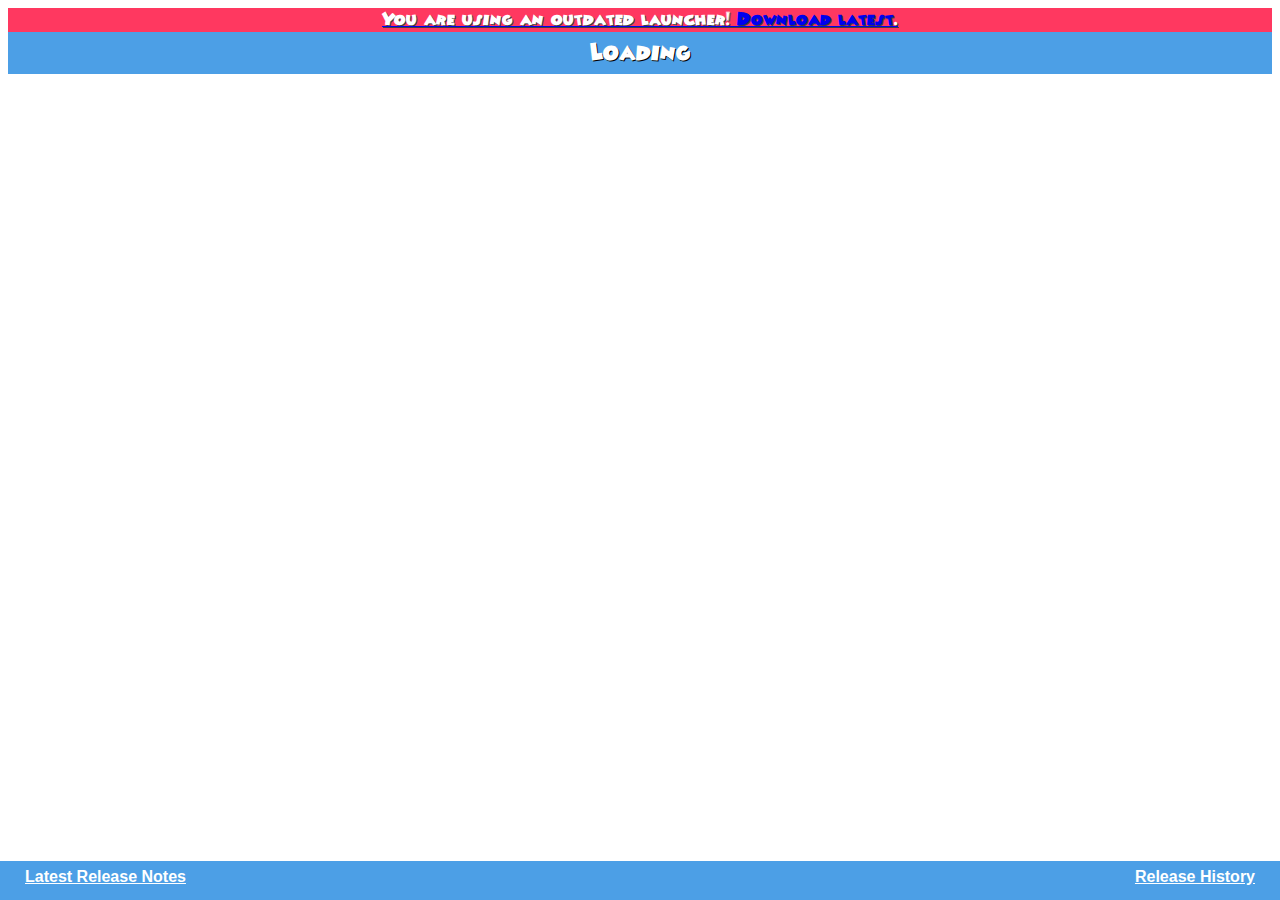
==== index.html @ 94ca9c32 "Initial commit" ====
<!doctype html>
<html>
<head>
    <title>Project Altis Launcher</title>
    <script src="https://ajax.googleapis.com/ajax/libs/jquery/3.2.1/jquery.min.js"></script>
    <link rel="stylesheet" href="https://projectaltis.com/min/?g=css">
    <meta name="viewport" content="width=device-width, initial-scale=1">
    <style>
        @font-face {
            font-family: 'Minnie';
            src: url([data-uri]) format('woff'),
            url('Minnie.ttf') format('truetype');
            font-weight: normal;
            font-style: normal;
        }
    </style>
    <style>
        div{
          font-family:sans-serif;
        }
        .title{
          background:#4c9fe6;
          font-size:22px;
          text-align:center;
          font-weight:600;
          padding-top:10px;
          padding-bottom:10px;
          color:white;
          margin-bottom:10px;
          font-family:Minnie;
          text-shadow: 1px 1px black;
        }
        .body{
            color:#444;
            font-size:14px;
            line-height:18px;
            margin-left:10px;
        }
        .footer {
            position: fixed;
            bottom: 0;
            left: 0;
            right: 0;
            height: 32px;
            padding-top:7px;
            background:#4c9fe6;
            font-size:16px;
            font-weight:800;
        }
        .footer a{
            color:white;
            text-decoration: underline;
        }
        .footer a:hover{
            color:#eee;
        }
        .footer a:visited{
            color:white;
        }
        body{
            background:none;
        }
        .push{
            height:35px;
        }
        .status{
          text-align:center;
          font-size:16px;
          padding-top: 4px;
          padding-bottom: 4px;
          color:white;
          font-weight:800;
          font-family:Minnie;
          text-shadow: 1px 1px #3F3F3F;
        }
        .status.online{
          background:#2ECC40;
        }
        .status.offline{
          background:#FF4136;
        }
        .status.is-info {
            background: #3273dc;
        }

        .status.is-success {
            background: #23d160;
        }

        .status.is-warning {
            background: #ffdd57;
        }

        .status.is-danger {
            background: #ff3860;
        }
    </style>
</head>
<body>
        <a href="https://status.projectalt.is"><div id="status" class="status is-warning">  Project Altis is online!</div></a>
        <script type="text/javascript">
            var statusdom = $('#status')[0];
            if(navigator.userAgent.indexOf('Altis Launcher') === -1){
                statusdom.className = "status is-danger";
                statusdom.innerHTML = 'You are using an outdated launcher! <a href="https://github.com/ProAltis/Launcher-Releases/releases/download/v1.3.2/Setup.exe">Download latest</a>.'
            }
            else {
                var updateStatus = function (worst_status) {
                    localStorage['altis_cachedstatus'] = worst_status.toString();
                    switch(worst_status){
                        case 1:
                            statusdom.className = "status is-success";
                            statusdom.innerHTML = "Project Altis Status: ONLINE!";
                            break;
                        case 2:
                            statusdom.className = "status is-warning";
                            statusdom.innerHTML = "Project Altis Status: Performance issues";
                            break;
                        case 3:
                            statusdom.className = "status is-info";
                            statusdom.innerHTML = "Project Altis Status: Partial Outage";
                            break;
                        case 4:
                            statusdom.className = "status offline";
                            statusdom.innerHTML = "Project Altis Status: Major Outage";
                            break;
                        default:
                            statusdom.className = "status is-warning";
                            statusdom.innerHTML = "Unknown Status";
                            break;
                    }
                };

                // Cache stuff to not overload status API on every page load
                var timestamp = Math.round((new Date()).getTime() / 1000);
                var lasttimestamp = parseInt(localStorage['altis_lasttimestamp']) || 1;
                // If it's been les than 5 minutes, use a cached status code
                if(timestamp - lasttimestamp < 300){
                    console.log('Using cached status...');
                    var cachedStatus = parseInt(localStorage['altis_cachedstatus']) || 5; // 5 for the "unknown" case
                    updateStatus(cachedStatus);
                }
                else {
                    console.log('Downloading current status...');
                    // Update timestamp each time it gets from API
                    localStorage['altis_lasttimestamp'] = timestamp.toString();
                    $.getJSON('https://status.projectalt.is/api/v1/components', function (data) {
                        // 1 = operational
                        // 2 = performance
                        // 3 = partial outage
                        // 4 = major outage
                        var worst_status = 1;
                        data['data'].map(function (item) {
                            if(item['status'] > worst_status){
                                worst_status = item['status']
                            }
                        });
                        updateStatus(worst_status);
                    });
                }
            }
        </script>
		<script>
			$.get('https://proaltis.github.io/Launcher-Releases/blogpost.html', function (data) {
				$('#blogpost')[0].innerHTML = data;
            });
			$.get('https://proaltis.github.io/Launcher-Releases/blogtitle.html', function (data) {
				$('#blogtitle')[0].innerHTML = data;
            });
		</script>
    <div class="title" id="blogtitle">
        Loading
    </div>
    <div class="body" id="blogpost">
        
    </div>
    <div class="push"></div>
    <div class="footer">
        <a href="https://www.projectaltis.com/changelog" style="margin-left:25px;float:left;" target="_blank">Latest Release Notes</a>
        <a href="https://github.com/CodeAnGo/ProjectAltis-docs/tree/master/changelogs" style="margin-right:25px;float:right;" target="_blank">Release History</a>
    </div>

    <script>
    (function(i,s,o,g,r,a,m){i['GoogleAnalyticsObject']=r;i[r]=i[r]||function(){
    (i[r].q=i[r].q||[]).push(arguments)},i[r].l=1*new Date();a=s.createElement(o),
    m=s.getElementsByTagName(o)[0];a.async=1;a.src=g;m.parentNode.insertBefore(a,m)
    })(window,document,'script','https://www.google-analytics.com/analytics.js','ga');

    ga('create', 'UA-93334585-1', 'auto');
    ga('send', 'pageview');

    //so launcher iframe doesn't navigate in the frame
    window.onload = function(){
      var anchors = document.getElementsByTagName('a');
      for (var i=0; i<anchors.length; i++){
        anchors[i].setAttribute('target', '_blank');
      }
    }
  </script>
</body>
</html>
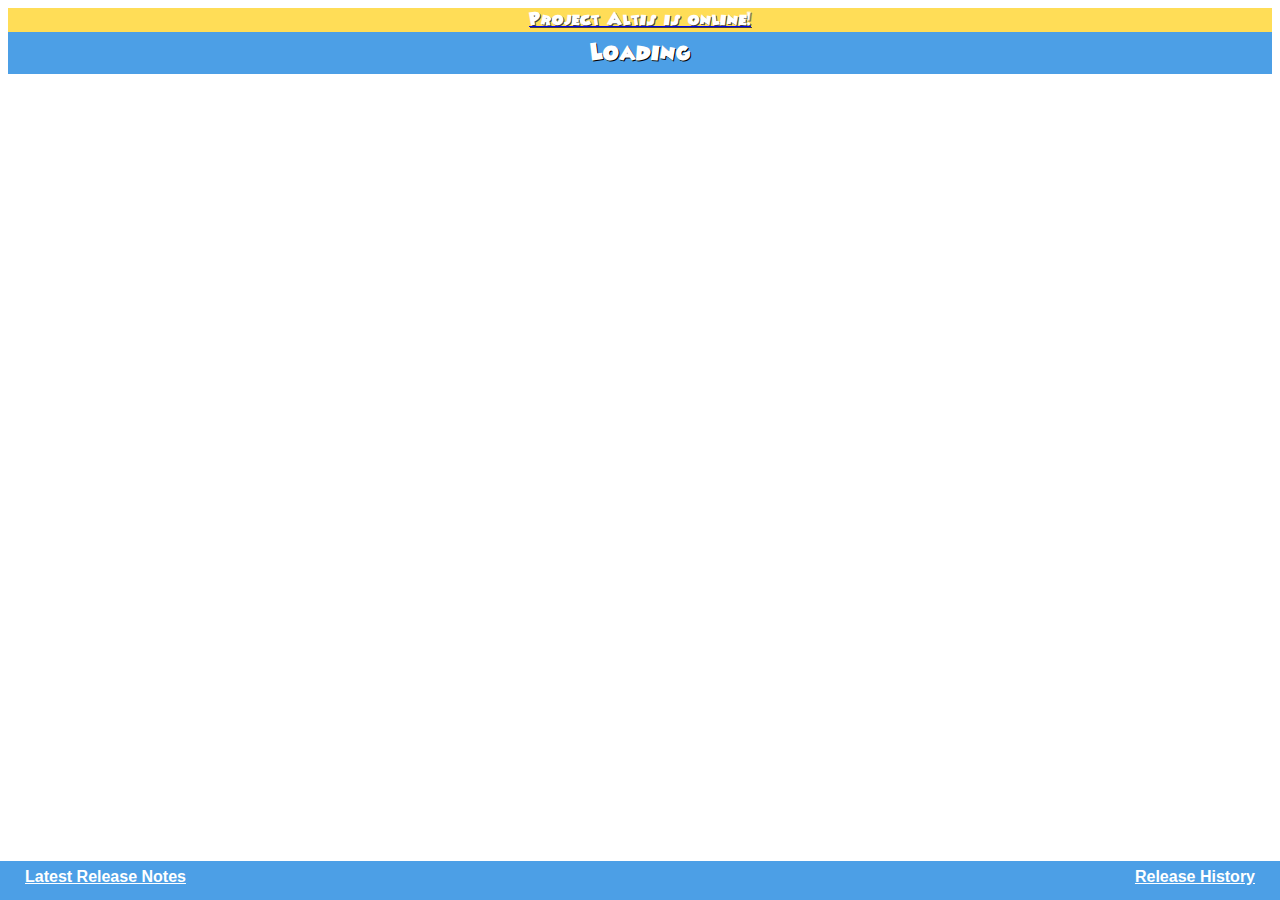
==== commit a9ddf7ca: "im worthy of being ceo of mojang" ====
--- a/index.html
+++ b/index.html
@@ -1,9 +1,9 @@
 <!doctype html>
 <html>
 <head>
-    <title>Project Altis Launcher</title>
-    <script src="https://ajax.googleapis.com/ajax/libs/jquery/3.2.1/jquery.min.js"></script>
-    <link rel="stylesheet" href="https://projectaltis.com/min/?g=css">
+    <title>Toontown Corporate Clash Launcher</title>
+    <script src="/jquery.min.js"></script>
+    <link rel="stylesheet" href="/our.css">
     <meta name="viewport" content="width=device-width, initial-scale=1">
     <style>
         @font-face {
@@ -102,7 +102,7 @@
             var statusdom = $('#status')[0];
             if(navigator.userAgent.indexOf('Altis Launcher') === -1){
                 statusdom.className = "status is-danger";
-                statusdom.innerHTML = 'You are using an outdated launcher! <a href="https://github.com/ProAltis/Launcher-Releases/releases/download/v1.3.2/Setup.exe">Download latest</a>.'
+                statusdom.innerHTML = 'You are using an outdated launcher! <a href="https://projectaltis.com/play">Download latest</a>.'
             }
             else {
                 var updateStatus = function (worst_status) {
@@ -161,10 +161,10 @@
             }
         </script>
 		<script>
-			$.get('https://proaltis.github.io/Launcher-Releases/blogpost.html', function (data) {
+			$.get('/blogpost.html', function (data) {
 				$('#blogpost')[0].innerHTML = data;
             });
-			$.get('https://proaltis.github.io/Launcher-Releases/blogtitle.html', function (data) {
+			$.get('/blogtitle.html', function (data) {
 				$('#blogtitle')[0].innerHTML = data;
             });
 		</script>
@@ -177,7 +177,7 @@
     <div class="push"></div>
     <div class="footer">
         <a href="https://www.projectaltis.com/changelog" style="margin-left:25px;float:left;" target="_blank">Latest Release Notes</a>
-        <a href="https://github.com/CodeAnGo/ProjectAltis-docs/tree/master/changelogs" style="margin-right:25px;float:right;" target="_blank">Release History</a>
+        <a href="https://github.com/CorporateClash/Changelogs/tree/master/changelogs" style="margin-right:25px;float:right;" target="_blank">Release History</a>
     </div>
 
     <script>
@@ -198,4 +198,4 @@
     }
   </script>
 </body>
-</html>+</html>
